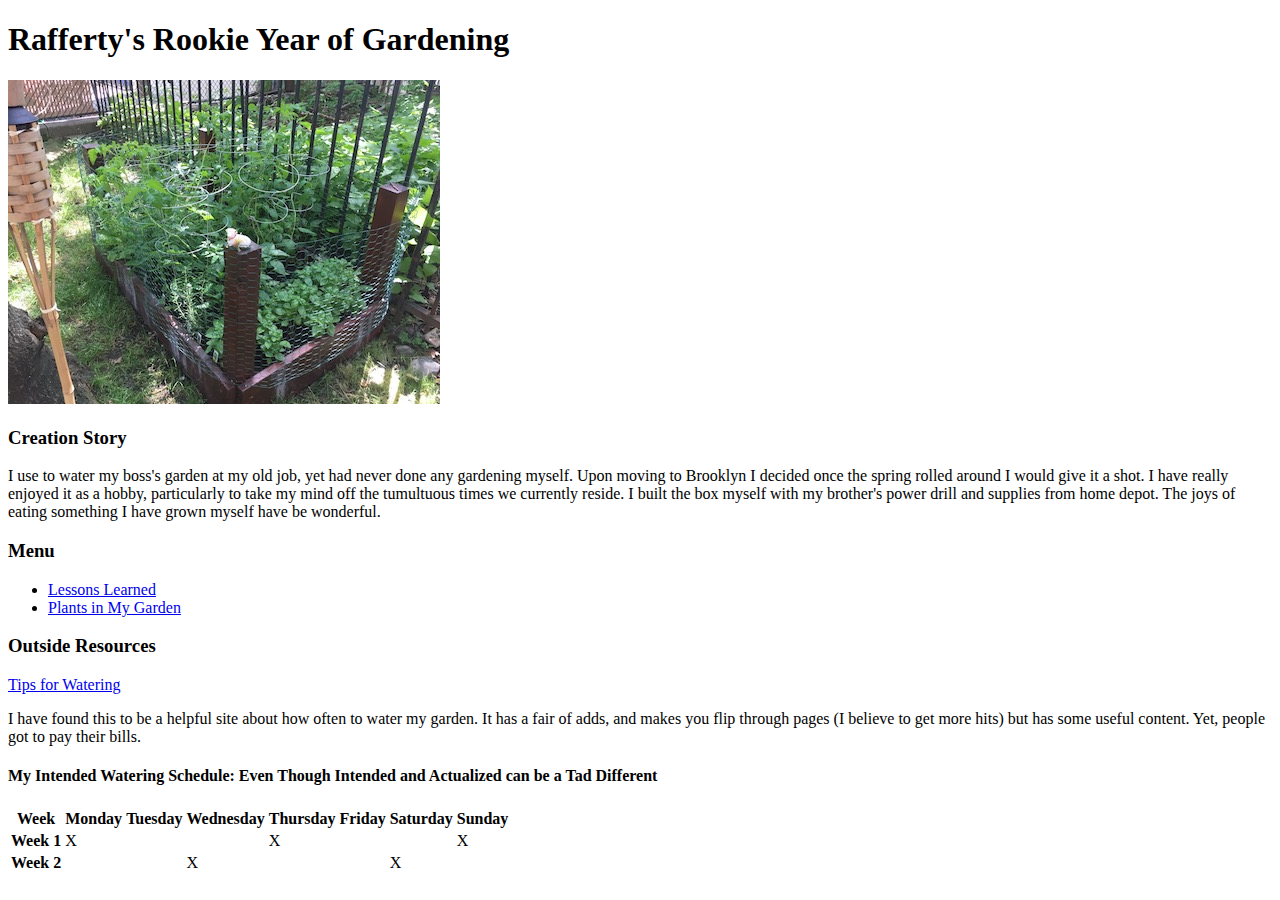
==== index.html @ 6af4381c "Add watering schedule table" ====
<!DOCTYPE html>
<html>
<head>
  <title>Rafferty Garden</title>
</head>
<body>
  <h1>Rafferty's Rookie Year of Gardening</h1>
  <img src="images/whole_garden.jpg">
  <section>
    <h3>Creation Story</h3>
    <p>I use to water my boss's garden at my old job, yet had never done any gardening myself.  Upon moving to Brooklyn I decided once the spring rolled around I would give it a shot.  I have really enjoyed it as a hobby, particularly to take my mind off the tumultuous times we currently reside.  I built the box myself with my brother's power drill and  supplies from home depot.  The joys of eating something I have grown myself have be wonderful.</p>
  </section>
  <section>
  <h3>Menu</h3>
  <nav>
    <ul>
      <li><a href="lessons.html">Lessons Learned</a></li>
      <li><a href="list_of_plants.html">Plants in My Garden</a></li>
    </ul>
  </nav>
  </section>
  <div>
    <h3>Outside Resources</h3>
    <a href="https://www.gardeningknowhow.com/garden-how-to/watering/watering-garden.htm">Tips for Watering</a>
    <p>I have found this to be a helpful site about how often to water my garden.  It has a fair of adds, and makes you flip through pages (I believe to get more hits) but has some useful content.  Yet, people got to pay their bills.</p>
    <h4> My Intended Watering Schedule: Even Though Intended and Actualized can be a Tad Different</h4>
      <table>
        <tr>
          <th>Week</th>
          <th>Monday</th>
          <th>Tuesday</th>
          <th>Wednesday</th>
          <th>Thursday</th>
          <th>Friday</th>
          <th>Saturday</th>
          <th>Sunday</th>
        </tr>
        <tr>
          <td><strong>Week 1</strong></td>
          <td>X</td>
          <td>&nbsp</td>
          <td>&nbsp</td>
          <td>X</td>
          <td>&nbsp</td>
          <td>&nbsp</td>
          <td>X</td>
        <tr>
          <td><strong>Week 2</strong></td>
          <td>&nbsp</td>
          <td>&nbsp</td>
          <td>X</td>
          <td>&nbsp</td>
          <td>&nbsp</td>
          <td>X</td>
          <td>&nbsp</td>
        </tr>
      </table>
</body>
</html>
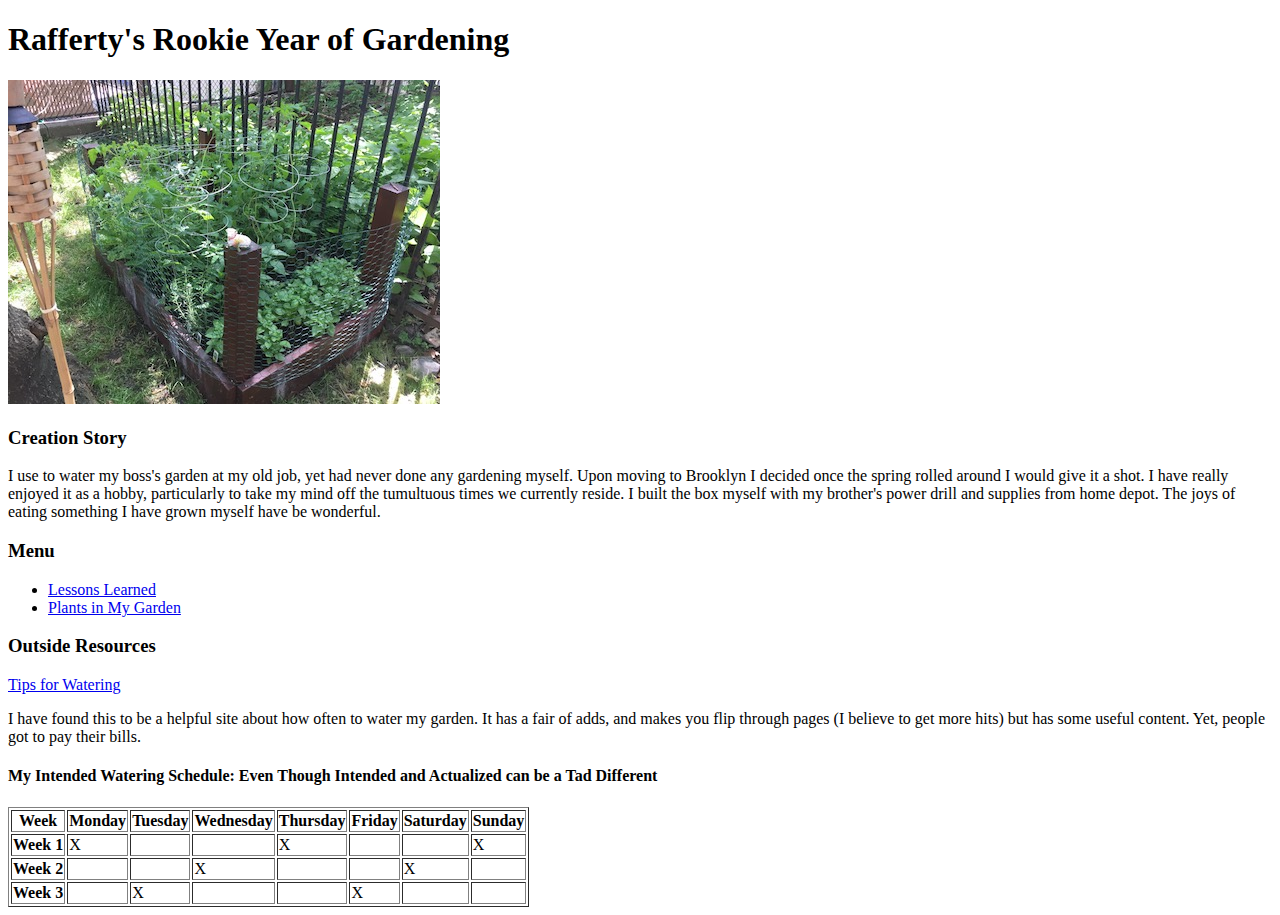
==== commit 9966aa5f: "Add border and week 3 to watering table" ====
--- a/index.html
+++ b/index.html
@@ -24,7 +24,7 @@
     <a href="https://www.gardeningknowhow.com/garden-how-to/watering/watering-garden.htm">Tips for Watering</a>
     <p>I have found this to be a helpful site about how often to water my garden.  It has a fair of adds, and makes you flip through pages (I believe to get more hits) but has some useful content.  Yet, people got to pay their bills.</p>
     <h4> My Intended Watering Schedule: Even Though Intended and Actualized can be a Tad Different</h4>
-      <table>
+      <table border="1">
         <tr>
           <th>Week</th>
           <th>Monday</th>
@@ -54,6 +54,16 @@
           <td>X</td>
           <td>&nbsp</td>
         </tr>
+        <tr>
+          <td><strong>Week 3</strong></td>
+          <td>&nbsp</td>
+          <td>X</td>
+          <td>&nbsp</td>
+          <td>&nbsp</td>
+          <td>X</td>
+          <td>&nbsp</td>
+          <td>&nbsp</td>
+        </tr>
       </table>
 </body>
 </html>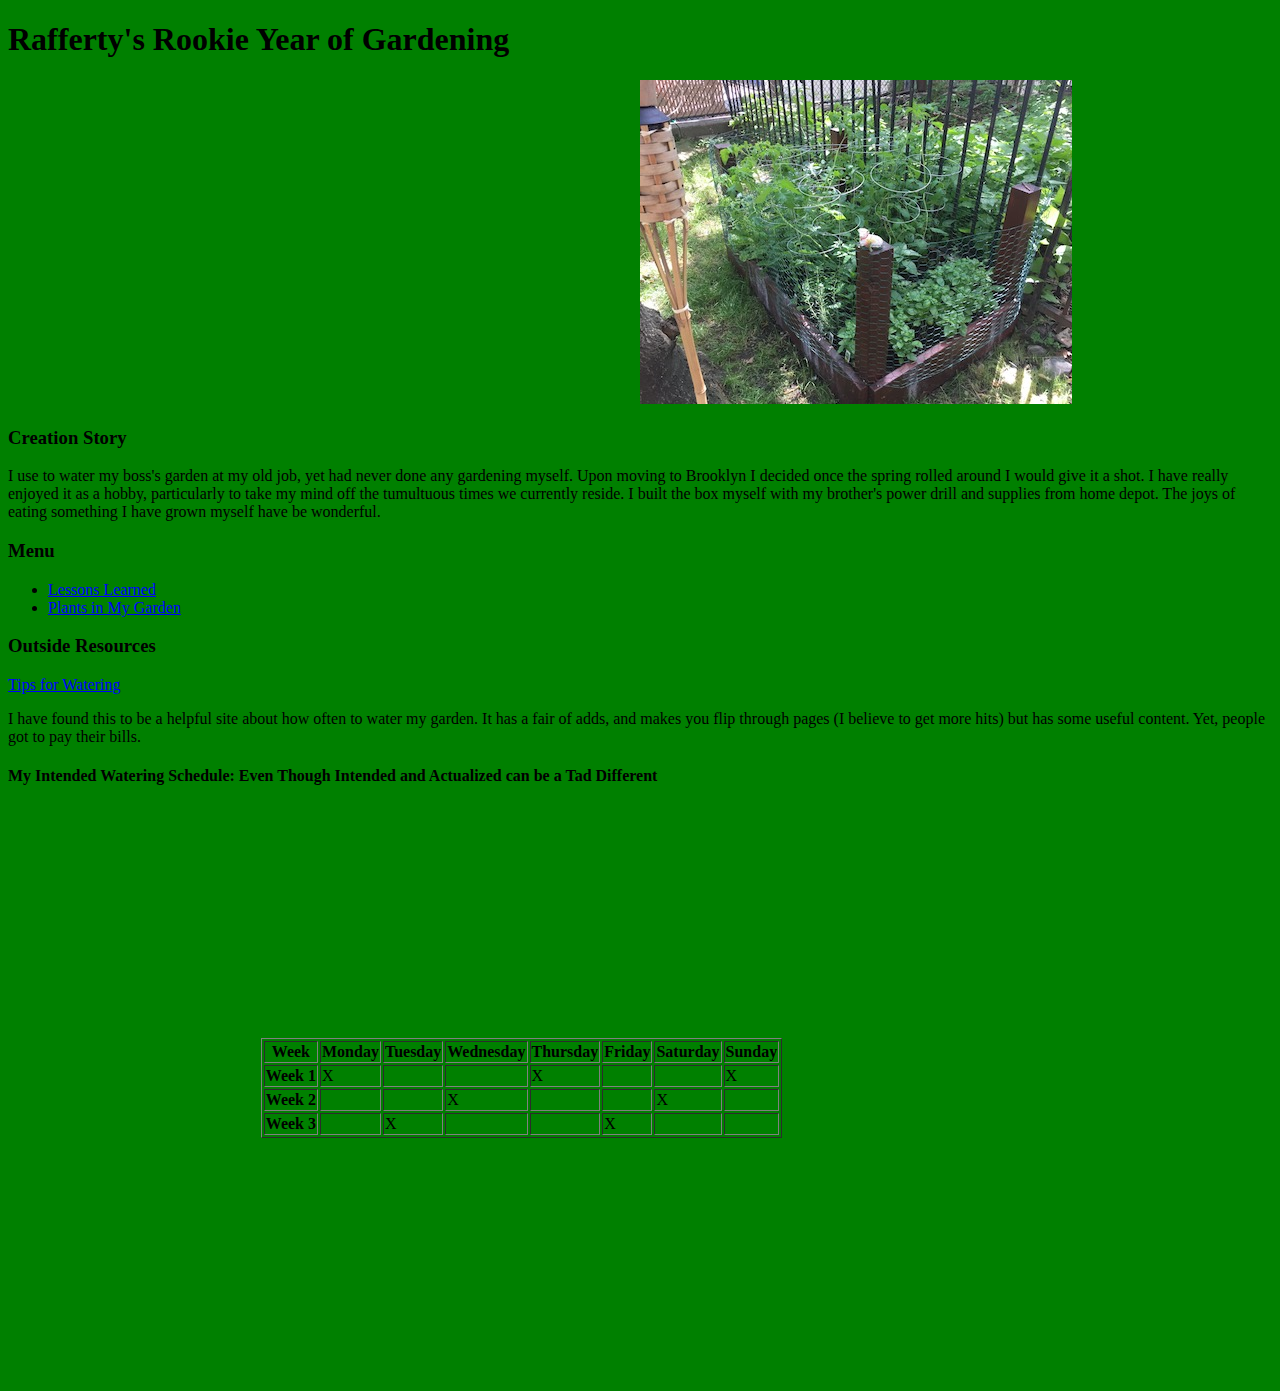
==== commit 3a1bf9e5: "Add footer class & style links" ====
--- a/index.html
+++ b/index.html
@@ -2,10 +2,11 @@
 <html>
 <head>
   <title>Rafferty Garden</title>
+  <link rel="stylesheet" type="text/css" href="styles.css">
 </head>
 <body>
   <h1>Rafferty's Rookie Year of Gardening</h1>
-  <img src="images/whole_garden.jpg">
+  <img class= "image" src="images/whole_garden.jpg" alt="Picture of Garden">
   <section>
     <h3>Creation Story</h3>
     <p>I use to water my boss's garden at my old job, yet had never done any gardening myself.  Upon moving to Brooklyn I decided once the spring rolled around I would give it a shot.  I have really enjoyed it as a hobby, particularly to take my mind off the tumultuous times we currently reside.  I built the box myself with my brother's power drill and  supplies from home depot.  The joys of eating something I have grown myself have be wonderful.</p>
@@ -38,32 +39,34 @@
         <tr>
           <td><strong>Week 1</strong></td>
           <td>X</td>
-          <td>&nbsp</td>
-          <td>&nbsp</td>
+          <td>&nbsp;</td>
+          <td>&nbsp;</td>
           <td>X</td>
-          <td>&nbsp</td>
-          <td>&nbsp</td>
+          <td>&nbsp;</td>
+          <td>&nbsp;</td>
           <td>X</td>
+        </tr>
         <tr>
           <td><strong>Week 2</strong></td>
-          <td>&nbsp</td>
-          <td>&nbsp</td>
+          <td>&nbsp;</td>
+          <td>&nbsp;</td>
           <td>X</td>
-          <td>&nbsp</td>
-          <td>&nbsp</td>
+          <td>&nbsp;</td>
+          <td>&nbsp;</td>
           <td>X</td>
-          <td>&nbsp</td>
+          <td>&nbsp;</td>
         </tr>
         <tr>
           <td><strong>Week 3</strong></td>
-          <td>&nbsp</td>
+          <td>&nbsp;</td>
           <td>X</td>
-          <td>&nbsp</td>
-          <td>&nbsp</td>
+          <td>&nbsp;</td>
+          <td>&nbsp;</td>
           <td>X</td>
-          <td>&nbsp</td>
-          <td>&nbsp</td>
+          <td>&nbsp;</td>
+          <td>&nbsp;</td>
         </tr>
       </table>
+    </div>
 </body>
 </html>--- a/styles.css
+++ b/styles.css
@@ -0,0 +1,31 @@
+body {
+  background-color: green;
+}
+
+.image {
+  padding-left: 50%;
+  padding-right: -50%;
+}
+
+table {
+  margin: 20%;
+}
+
+a:link {
+  color:blue;
+}
+
+a:visited {
+  color:red;
+}
+
+a:hover{
+  color:grey;
+}
+
+.footer{
+  margin: auto;
+  width: 78px;
+  background: black;
+  padding: 1em;
+}
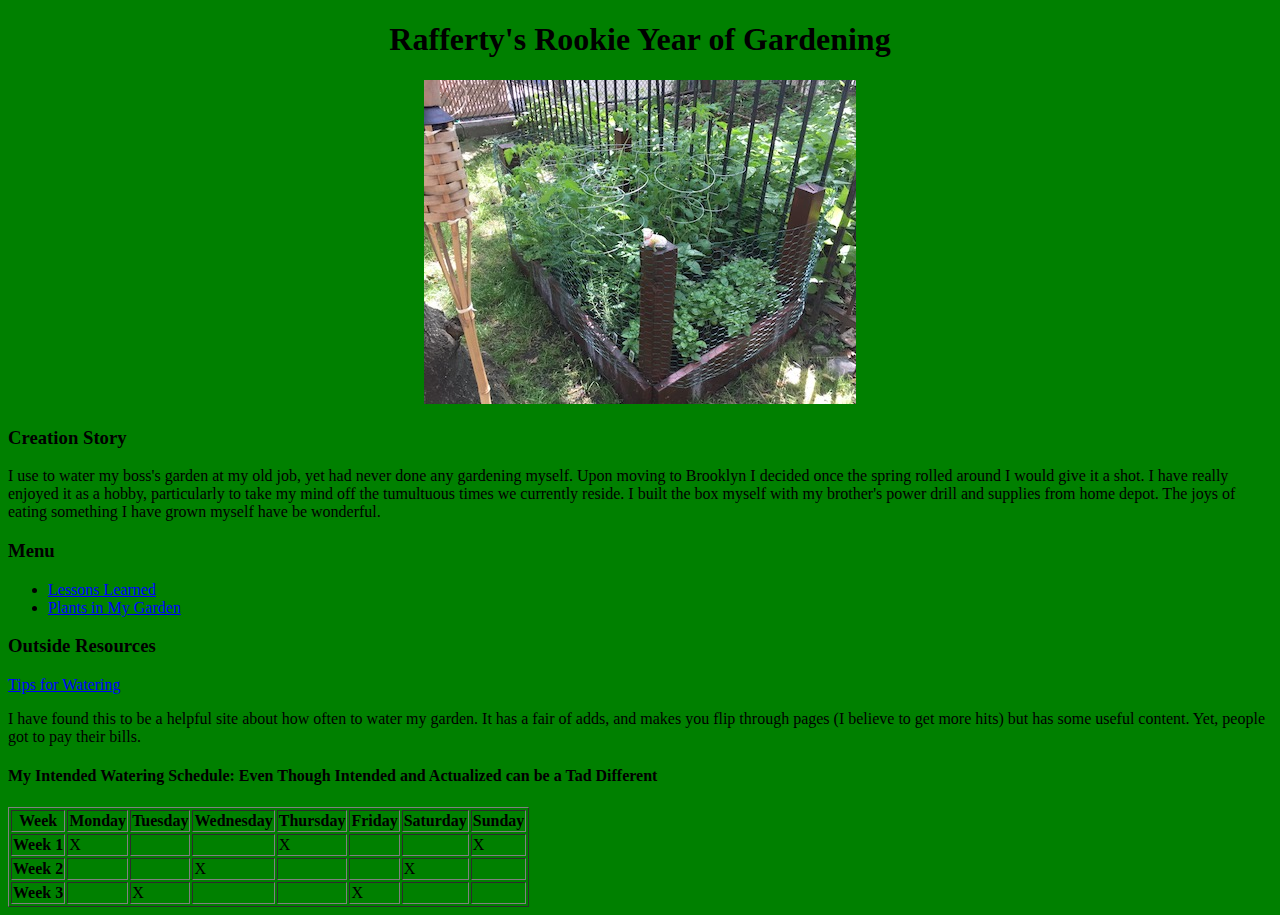
==== commit cb27124c: "Center images and complete restyle of list_of_plants.html" ====
--- a/index.html
+++ b/index.html
@@ -6,7 +6,9 @@
 </head>
 <body>
   <h1>Rafferty's Rookie Year of Gardening</h1>
-  <img class= "image" src="images/whole_garden.jpg" alt="Picture of Garden">
+  <div class="image">
+  <img src="images/whole_garden.jpg" alt="Picture of Garden">
+  </div>
   <section>
     <h3>Creation Story</h3>
     <p>I use to water my boss's garden at my old job, yet had never done any gardening myself.  Upon moving to Brooklyn I decided once the spring rolled around I would give it a shot.  I have really enjoyed it as a hobby, particularly to take my mind off the tumultuous times we currently reside.  I built the box myself with my brother's power drill and  supplies from home depot.  The joys of eating something I have grown myself have be wonderful.</p>
@@ -24,6 +26,8 @@
     <h3>Outside Resources</h3>
     <a href="https://www.gardeningknowhow.com/garden-how-to/watering/watering-garden.htm">Tips for Watering</a>
     <p>I have found this to be a helpful site about how often to water my garden.  It has a fair of adds, and makes you flip through pages (I believe to get more hits) but has some useful content.  Yet, people got to pay their bills.</p>
+  </div>
+  <div>
     <h4> My Intended Watering Schedule: Even Though Intended and Actualized can be a Tad Different</h4>
       <table border="1">
         <tr>
--- a/styles.css
+++ b/styles.css
@@ -3,12 +3,7 @@
 }
 
 .image {
-  padding-left: 50%;
-  padding-right: -50%;
-}
-
-table {
-  margin: 20%;
+  text-align: center;
 }
 
 a:link {
@@ -29,3 +24,22 @@
   background: black;
   padding: 1em;
 }
+ h1 {
+  text-align: center;
+ }
+
+#plant_list{
+  background-position: center;
+  background-image: url(images/Plant_Potter.jpg);
+  background-repeat: no-repeat;
+  min-height: 300px;
+  height:650px;
+  font: 20px bolder ;
+  color: white;
+  font-family: cursive;
+}
+
+.plant_type {
+  margin-left: 40%;
+  padding-top: 10px;
+}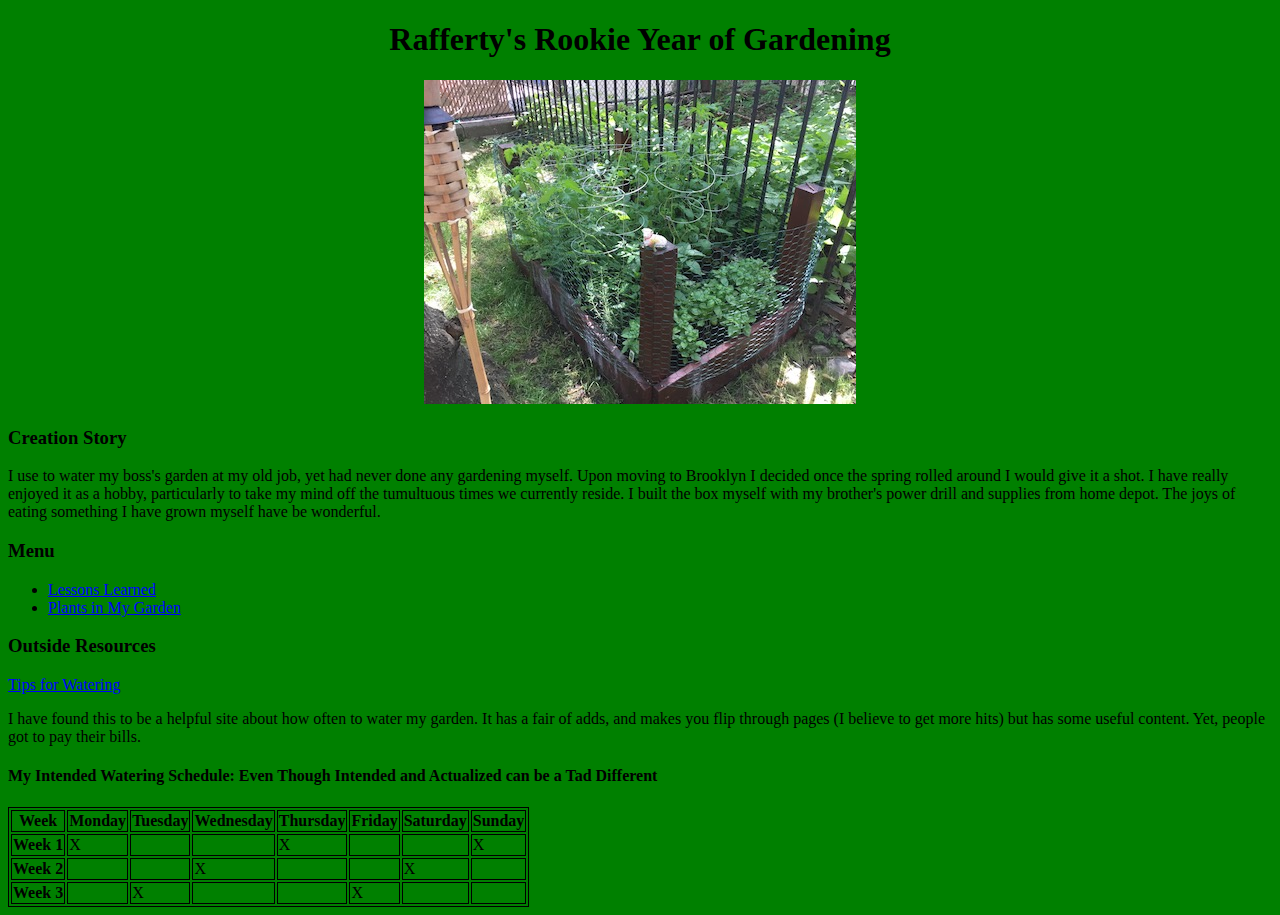
==== commit 186665f9: "Style table in CSS rather HTML" ====
--- a/index.html
+++ b/index.html
@@ -6,7 +6,7 @@
 </head>
 <body>
   <h1>Rafferty's Rookie Year of Gardening</h1>
-  <div class="image">
+  <div id="garden_image">
   <img src="images/whole_garden.jpg" alt="Picture of Garden">
   </div>
   <section>
@@ -29,7 +29,7 @@
   </div>
   <div>
     <h4> My Intended Watering Schedule: Even Though Intended and Actualized can be a Tad Different</h4>
-      <table border="1">
+      <table id="table">
         <tr>
           <th>Week</th>
           <th>Monday</th>
--- a/styles.css
+++ b/styles.css
@@ -2,8 +2,12 @@
   background-color: green;
 }
 
-.image {
+#garden_image {
   text-align: center;
+}
+
+.lesson_image {
+  padding-left: 2em;
 }
 
 a:link {
@@ -42,4 +46,27 @@
 .plant_type {
   margin-left: 40%;
   padding-top: 10px;
+}
+
+table, th, td{
+  border: 1px solid black;
+}
+
+@media screen and (max-width: 400px) {
+  body {
+    background-color: white;
+    font-size: .8em;
+  }
+  .lesson_image {
+    padding-left: 0;
+  }
+  table {
+    font-size: .5em;
+  }
+}
+
+@media screen and (max-width: 550px) and (min-width: 400px) {
+  table{
+    font-size:.7em;
+  }
 }